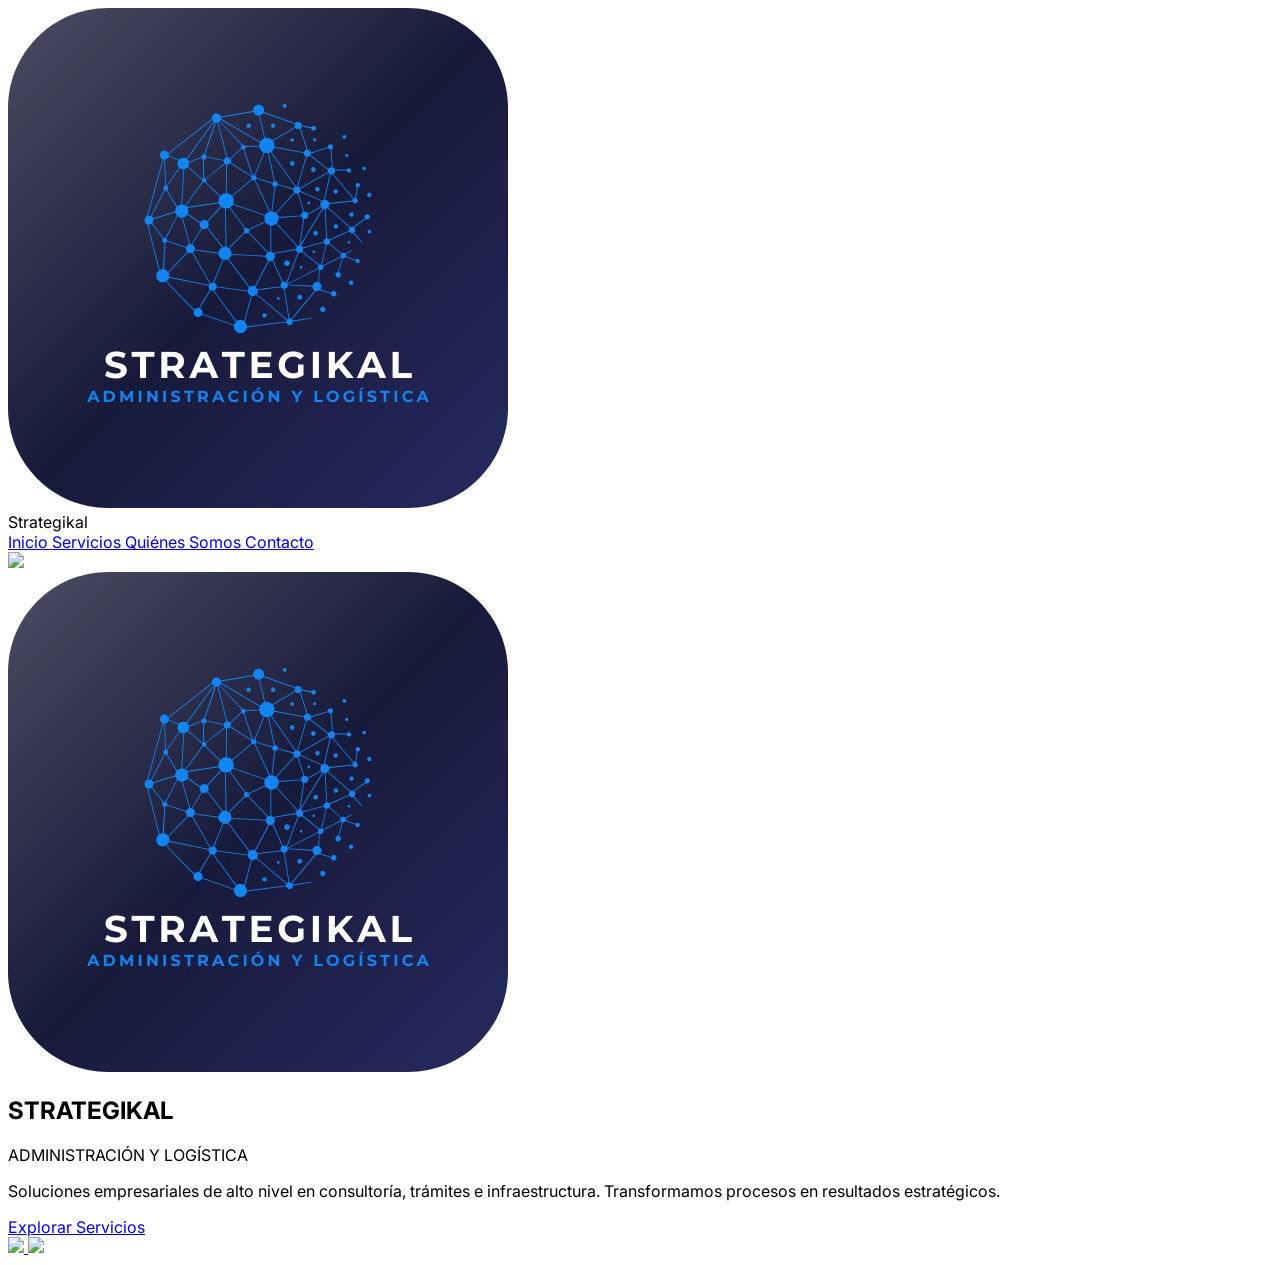
==== index.html @ bb8e54b2 "forzar subida de imagenes" ====
<!DOCTYPE html>
<html lang="es">
<head>
<meta charset="UTF-8">
<meta name="viewport" content="width=device-width, initial-scale=1.0">
<title>Strategikal</title>

<script src="https://cdn.tailwindcss.com"></script>
<link href="https://fonts.googleapis.com/css2?family=Inter:wght@300;400;600;800;900&display=swap" rel="stylesheet">

<style>
body{font-family:'Inter',sans-serif}
</style>

</head>

<body class="bg-slate-50">

<!-- NAVBAR PREMIUM -->
<nav class="fixed top-0 w-full z-50 bg-white/80 backdrop-blur-xl shadow-md">
  <div class="max-w-7xl mx-auto flex justify-between items-center px-6 py-4">

    <!-- LOGO + NOMBRE -->
    <div class="flex items-center gap-3">

      <!-- CONTENEDOR LOGO (RECORTE DEL BORDE BLANCO) -->
      <div class="w-12 h-12 overflow-hidden rounded-xl">
        <img src="logo.png" 
             class="w-full h-full object-cover scale-125">
      </div>

      <span class="font-extrabold text-xl text-blue-700 tracking-tight">
        Strategikal
      </span>
    </div>

    <!-- MENU -->
    <div class="hidden md:flex gap-8 font-semibold">
      <a href="index.html" class="relative group">
        Inicio
        <span class="absolute left-0 bottom-0 w-0 h-[2px] bg-blue-600 transition-all group-hover:w-full"></span>
      </a>

      <a href="servicios.html" class="relative group">
        Servicios
        <span class="absolute left-0 bottom-0 w-0 h-[2px] bg-blue-600 transition-all group-hover:w-full"></span>
      </a>

      <a href="quienes.html" class="relative group">
        Quiénes Somos
        <span class="absolute left-0 bottom-0 w-0 h-[2px] bg-blue-600 transition-all group-hover:w-full"></span>
      </a>

      <a href="contacto.html" class="relative group">
        Contacto
        <span class="absolute left-0 bottom-0 w-0 h-[2px] bg-blue-600 transition-all group-hover:w-full"></span>
      </a>
    </div>

  </div>
</nav>

<!-- HERO SECTION -->
<section class="relative h-screen flex items-center justify-center">

  <!-- IMAGEN PROFESIONAL CORPORATIVA -->
  <img src="https://images.unsplash.com/photo-1600880292203-757bb62b4baf"
       class="absolute w-full h-full object-cover">

  <!-- OVERLAY OSCURO PREMIUM -->
  <div class="absolute inset-0 bg-black/70"></div>

  <!-- CONTENIDO -->
  <div class="relative z-10 text-center px-6 max-w-4xl">

    <!-- LOGO GRANDE RECORTADO -->
    <div class="w-28 h-28 mx-auto mb-6 overflow-hidden rounded-2xl">
      <img src="logo.png" 
           class="w-full h-full object-cover scale-125">
    </div>

    <!-- TITULO -->
    <h1 class="text-5xl md:text-7xl font-black text-white leading-tight mb-6">
      STRATEGIKAL
    </h1>

    <!-- SUBTITULO -->
    <p class="text-blue-300 text-lg md:text-xl tracking-wide mb-6">
      ADMINISTRACIÓN Y LOGÍSTICA
    </p>

    <!-- DESCRIPCIÓN -->
    <p class="text-gray-200 max-w-2xl mx-auto mb-10 text-lg">
      Soluciones empresariales de alto nivel en consultoría, trámites e infraestructura.
      Transformamos procesos en resultados estratégicos.
    </p>

    <!-- BOTÓN -->
    <a href="servicios.html"
       class="bg-blue-600 hover:bg-blue-700 text-white px-10 py-4 rounded-xl font-bold text-lg shadow-xl transition transform hover:scale-105">
       Explorar Servicios
    </a>

  </div>

</section>

<!-- REDES -->
<div class="fixed bottom-6 right-6 flex flex-col gap-4 z-50">

  <a href="https://wa.me/573183776206" target="_blank">
    <img src="https://cdn-icons-png.flaticon.com/512/733/733585.png"
         class="w-14 h-14 hover:scale-110 transition shadow-lg rounded-full">
  </a>

  <a href="https://instagram.com" target="_blank">
    <img src="https://cdn-icons-png.flaticon.com/512/2111/2111463.png"
         class="w-14 h-14 hover:scale-110 transition shadow-lg rounded-full">
  </a>

</div>

</body>
</html>
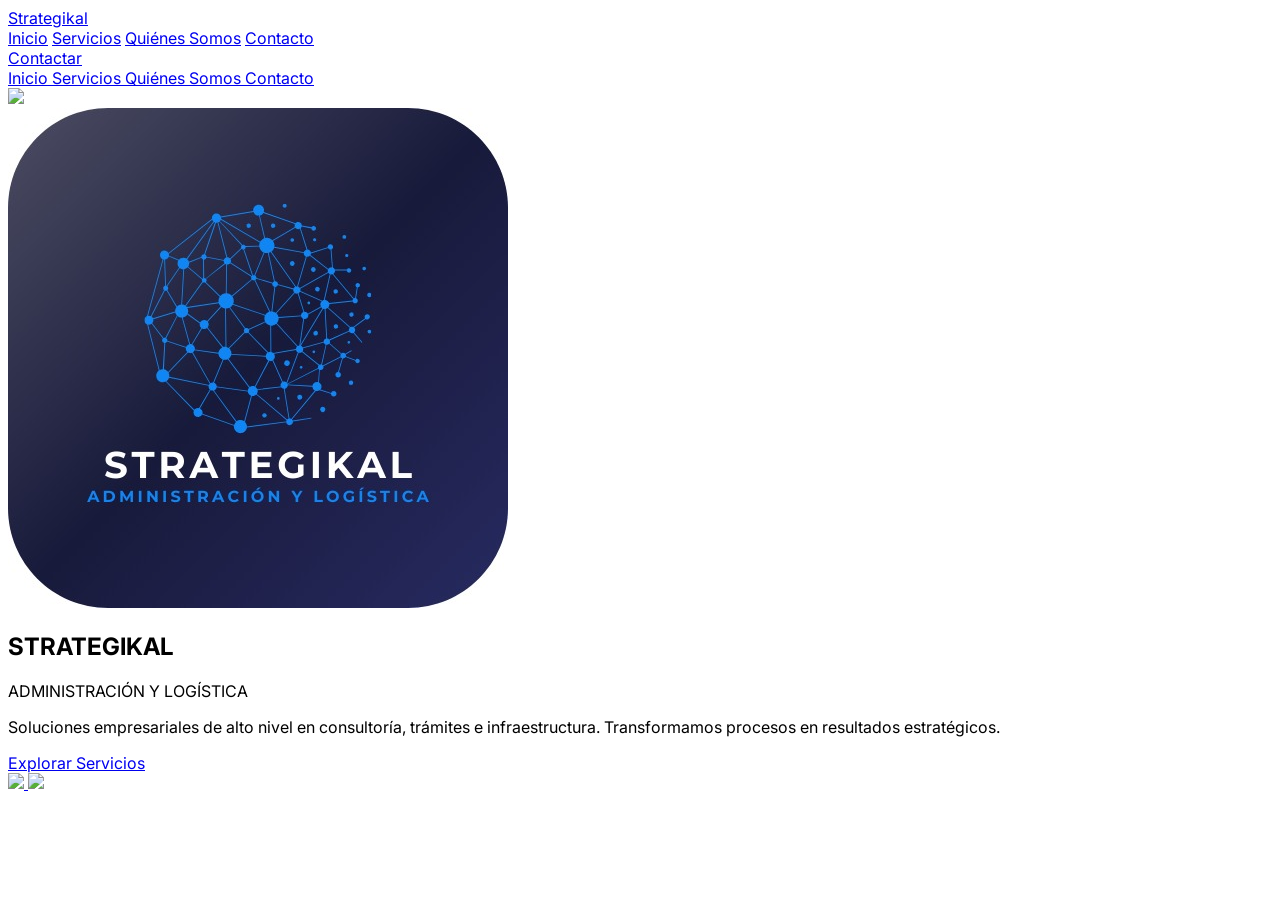
==== commit 576ee4c5: "actualización de la página" ====
--- a/index.html
+++ b/index.html
@@ -17,22 +17,28 @@
 <body class="bg-slate-50">
 
 <!-- NAVBAR PREMIUM -->
-<nav class="fixed top-0 w-full z-50 bg-white/80 backdrop-blur-xl shadow-md">
-  <div class="max-w-7xl mx-auto flex justify-between items-center px-6 py-4">
+<nav id="navbar" class="fixed top-0 w-full z-50 bg-black/80 backdrop-blur-lg">
 
-    <!-- LOGO + NOMBRE -->
-    <div class="flex items-center gap-3">
+  <div class="max-w-7xl mx-auto px-6 py-4 flex justify-between items-center">
 
-      <!-- CONTENEDOR LOGO (RECORTE DEL BORDE BLANCO) -->
-      <div class="w-12 h-12 overflow-hidden rounded-xl">
-        <img src="logo.png" 
-             class="w-full h-full object-cover scale-125">
-      </div>
+    <a href="index.html" class="text-2xl font-bold text-white">
+      Strategikal
+    </a>
 
-      <span class="font-extrabold text-xl text-blue-700 tracking-tight">
-        Strategikal
-      </span>
+    <div class="hidden md:flex gap-8 text-sm font-semibold text-white">
+      <a href="index.html">Inicio</a>
+      <a href="servicios.html">Servicios</a>
+      <a href="quienes.html">Quiénes Somos</a>
+      <a href="contacto.html">Contacto</a>
     </div>
+
+    <a href="https://wa.me/573183776206?text=Hola,%20quiero%20asesoría"
+       class="hidden md:block bg-white text-black px-5 py-2 rounded-lg font-semibold">
+       Contactar
+    </a>
+
+  </div>
+</nav>
 
     <!-- MENU -->
     <div class="hidden md:flex gap-8 font-semibold">
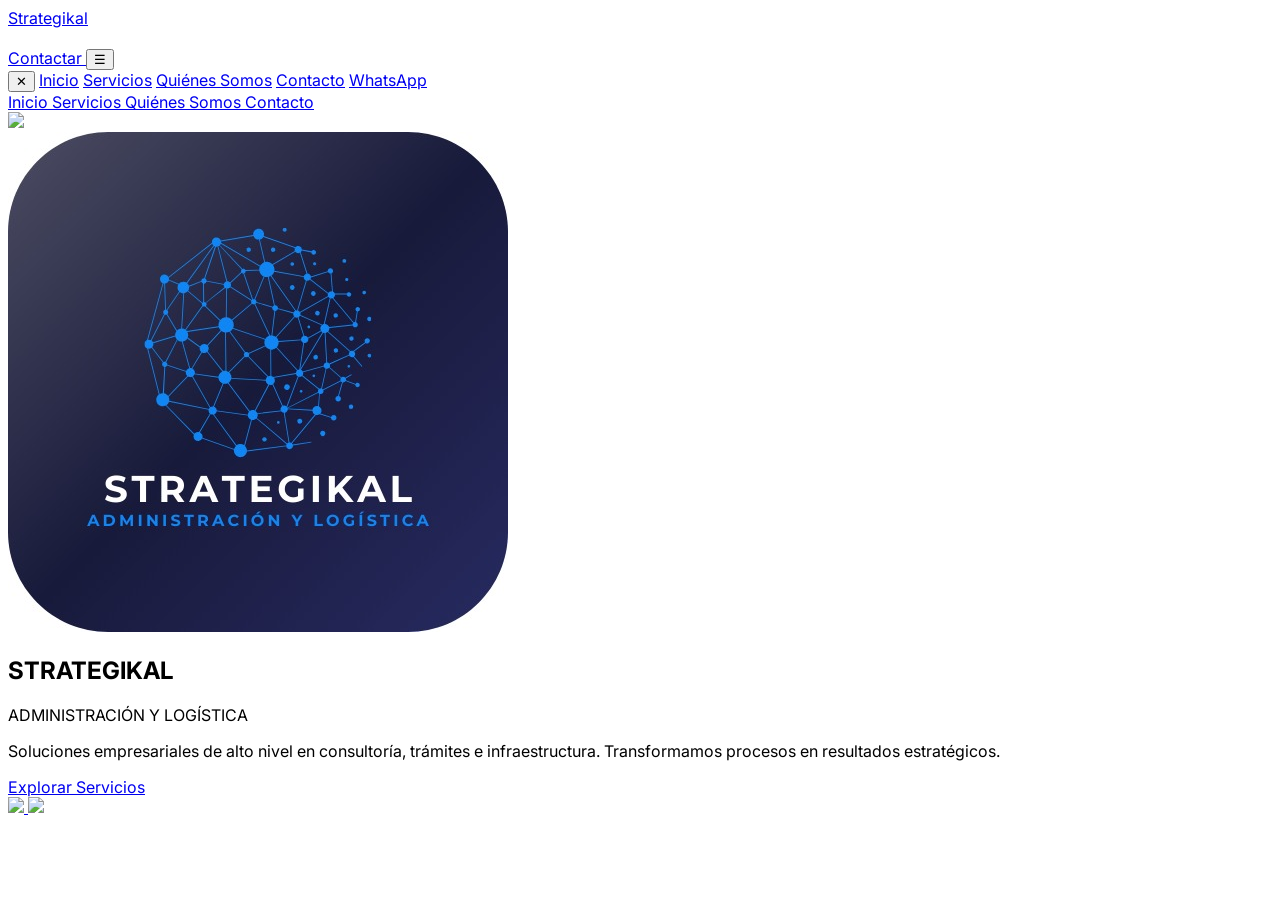
==== commit 661bbfcb: "Actualización para dispositivos móviles" ====
--- a/index.html
+++ b/index.html
@@ -11,6 +11,28 @@
 <style>
 body{font-family:'Inter',sans-serif}
 </style>
+<style>
+.nav-link {
+  position: relative;
+  color: white;
+  transition: 0.3s;
+}
+
+.nav-link::after {
+  content: "";
+  position: absolute;
+  width: 0%;
+  height: 2px;
+  bottom: -4px;
+  left: 0;
+  background: white;
+  transition: width 0.3s ease;
+}
+
+.nav-link:hover::after {
+  width: 100%;
+}
+</style>
 
 </head>
 
@@ -25,11 +47,12 @@
       Strategikal
     </a>
 
+    <!-- SOLO ESTE MENU -->
     <div class="hidden md:flex gap-8 text-sm font-semibold text-white">
-      <a href="index.html">Inicio</a>
-      <a href="servicios.html">Servicios</a>
-      <a href="quienes.html">Quiénes Somos</a>
-      <a href="contacto.html">Contacto</a>
+      <a href="index.html" class="nav-link">Inicio</a>
+      <a href="servicios.html" class="nav-link">Servicios</a>
+      <a href="quienes.html" class="nav-link">Quiénes Somos</a>
+      <a href="contacto.html" class="nav-link">Contacto</a>
     </div>
 
     <a href="https://wa.me/573183776206?text=Hola,%20quiero%20asesoría"
@@ -37,8 +60,32 @@
        Contactar
     </a>
 
+        <!-- BOTON MOBILE -->
+    <button id="openMenu" class="md:hidden text-white text-3xl">
+      ☰
+    </button>
+
   </div>
 </nav>
+
+<div id="mobileMenu" class="fixed inset-0 bg-black/90 backdrop-blur-xl flex flex-col justify-center items-center space-y-10 text-2xl font-semibold text-white transform translate-x-full opacity-0 transition-all duration-500 z-50">
+
+  <!-- CERRAR -->
+  <button id="closeMenu" class="absolute top-6 right-6 text-4xl">
+    ✕
+  </button>
+
+  <a href="index.html" class="menu-link">Inicio</a>
+  <a href="servicios.html" class="menu-link">Servicios</a>
+  <a href="quienes.html" class="menu-link">Quiénes Somos</a>
+  <a href="contacto.html" class="menu-link">Contacto</a>
+
+  <a href="https://wa.me/573183776206"
+     class="mt-6 bg-green-500 px-8 py-3 rounded-xl text-lg hover:scale-105 transition">
+     WhatsApp
+  </a>
+
+</div>
 
     <!-- MENU -->
     <div class="hidden md:flex gap-8 font-semibold">
@@ -126,5 +173,29 @@
 
 </div>
 
+<script>
+const openBtn = document.getElementById("openMenu");
+const closeBtn = document.getElementById("closeMenu");
+const menu = document.getElementById("mobileMenu");
+
+openBtn.addEventListener("click", () => {
+  menu.classList.remove("translate-x-full", "opacity-0");
+  menu.classList.add("menu-open");
+});
+
+closeBtn.addEventListener("click", () => {
+  menu.classList.add("translate-x-full", "opacity-0");
+  menu.classList.remove("menu-open");
+});
+
+/* cerrar al hacer click fuera */
+menu.addEventListener("click", (e) => {
+  if(e.target === menu){
+    menu.classList.add("translate-x-full", "opacity-0");
+    menu.classList.remove("menu-open");
+  }
+});
+</script>
+
 </body>
 </html>
